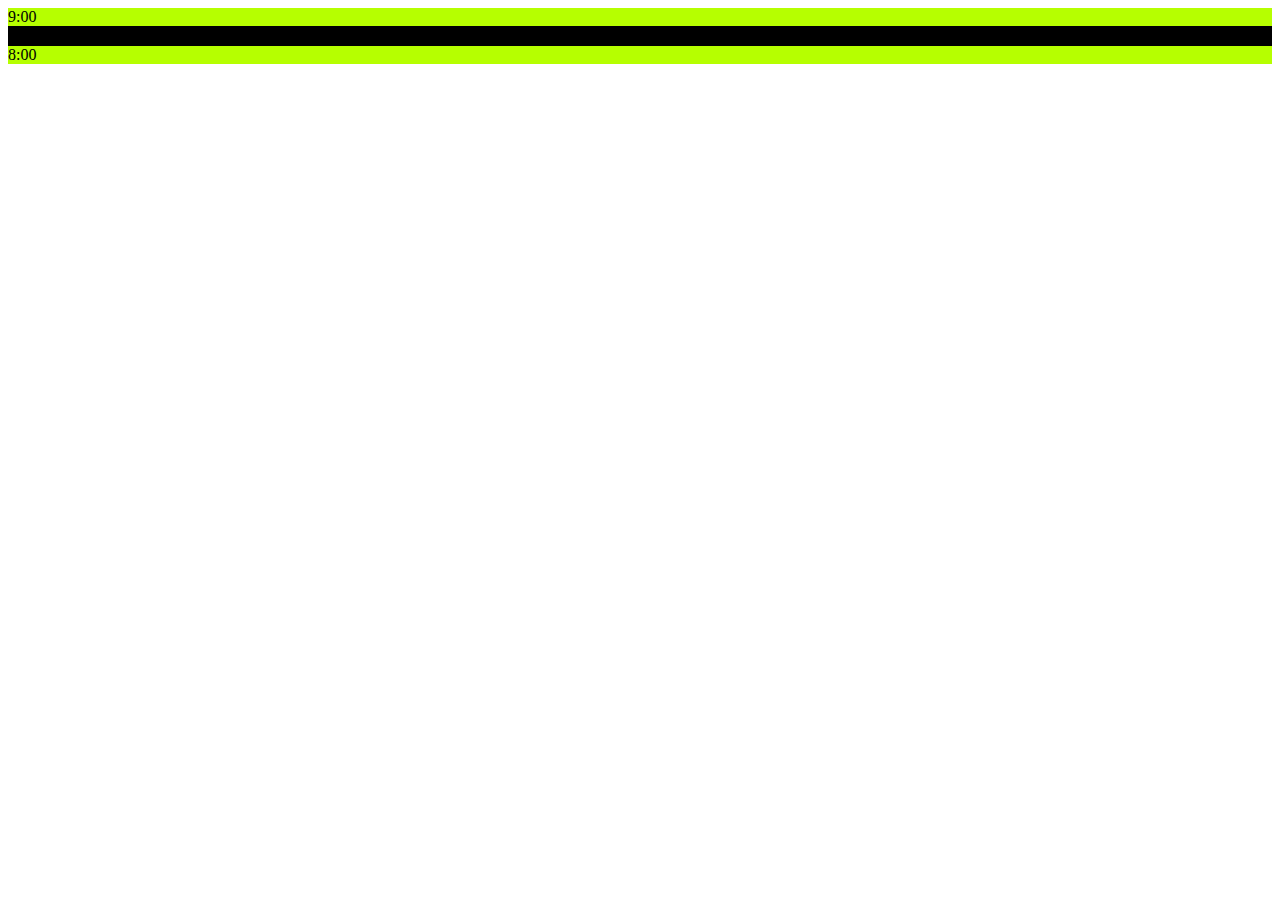
==== clock.html @ a7f66a26 "x" ====
<!DOCTYPE html>

<html lang="en">
    <head>
        <meta charset="utf-8" />
        <title></title>
        <script>

        </script>
        <script src="phonegap.js" type="text/javascript"></script>
        <style>
            .clock{
                background-color: #b6ff00;
                height: 45%;
            }
            .separator{
                height: 20px;
                background-color: #000;
            }
            .timer{
                height: 90%
            }
        </style>
    </head>
    <body>
        <div class="timer">
            <div id="clock1" class="clock">
            9:00
            </div>
            <div class="separator">
            
            </div>
            <div id="clock2" class="clock">
            8:00
            </div>
        </div>
    </body>
</html>
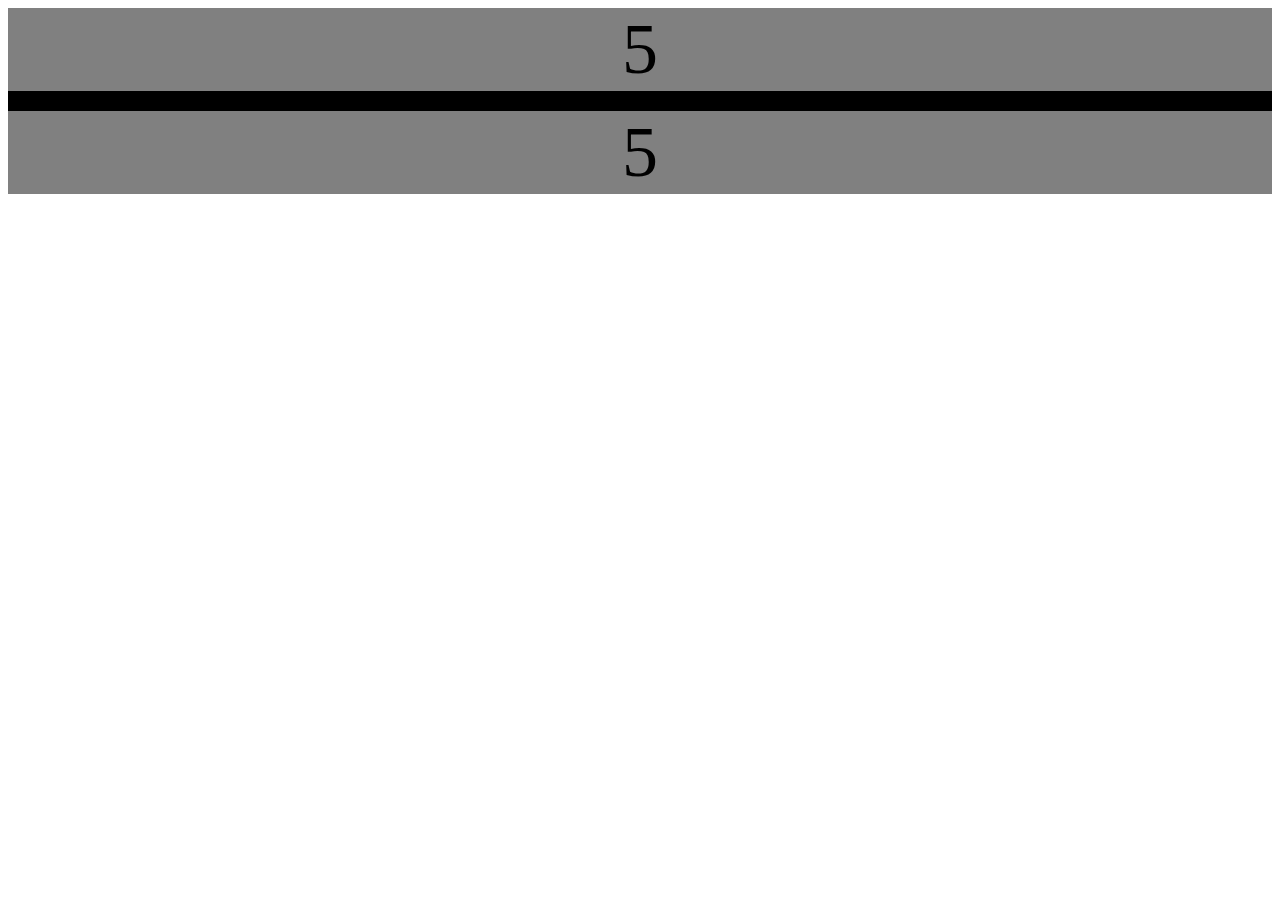
==== commit 21ae09ea: "update" ====
--- a/clock.html
+++ b/clock.html
@@ -4,35 +4,73 @@
     <head>
         <meta charset="utf-8" />
         <title></title>
-        <script>
+        <script type="text/javascript" src="jquery-1.10.2.min.js"></script>
+        <script type="text/javascript" src="knockout-3.0.0.js"></script>
+        <script type="text/javascript" src="phonegap.js" ></script>
+        <script type="text/javascript">
+            $(function () {
 
+                var timer0Start = 5;
+                var timer1Start = 5;
+
+                clock.timer0 = timer0Start;
+                clock.timer1 = timer1Start;
+
+                ko.applyBindings(clock);
+            });
+
+            var clock = {
+                timer0: new ko.observable(0),
+                timer1: new ko.observable(0)
+            };
+
+            ko.bindingHandlers.clockButton = {
+                init: function (element, valueAccessor, allBindings, viewModel, bindingContext) {
+                    var timer = valueAccessor();
+                    
+                    $(element)
+                    .text(timer)
+                    .click(function () {
+                        timer--;
+                    });
+                },
+                update: function (element, valueAccessor, allBindings, viewModel, bindingContext) {
+                    // This will be called once when the binding is first applied to an element,
+                    // and again whenever the associated observable changes value.
+                    // Update the DOM element based on the supplied values here.
+                }
+            };
+
+
+            //http://jsbin.com/IgaXEVI/8/edit
         </script>
-        <script src="phonegap.js" type="text/javascript"></script>
         <style>
             .clock{
-                background-color: #b6ff00;
+                background-color: #808080;
                 height: 45%;
+                text-align: center;
+                vertical-align: middle;
+                font-size: 72px;
             }
             .separator{
                 height: 20px;
                 background-color: #000;
             }
-            .timer{
-                height: 90%
+            .container{
+                height: 100%;
+                width: 100%;
+                
+                background-color: #ffd800;
             }
         </style>
     </head>
     <body>
-        <div class="timer">
-            <div id="clock1" class="clock">
-            9:00
-            </div>
+        <div class="container">
+            <div id="clock0" class="clock" data-bind="clockButton: timer0"></div>
             <div class="separator">
             
             </div>
-            <div id="clock2" class="clock">
-            8:00
-            </div>
+            <div id="clock1" class="clock" data-bind="clockButton: timer1"></div>
         </div>
     </body>
 </html>
